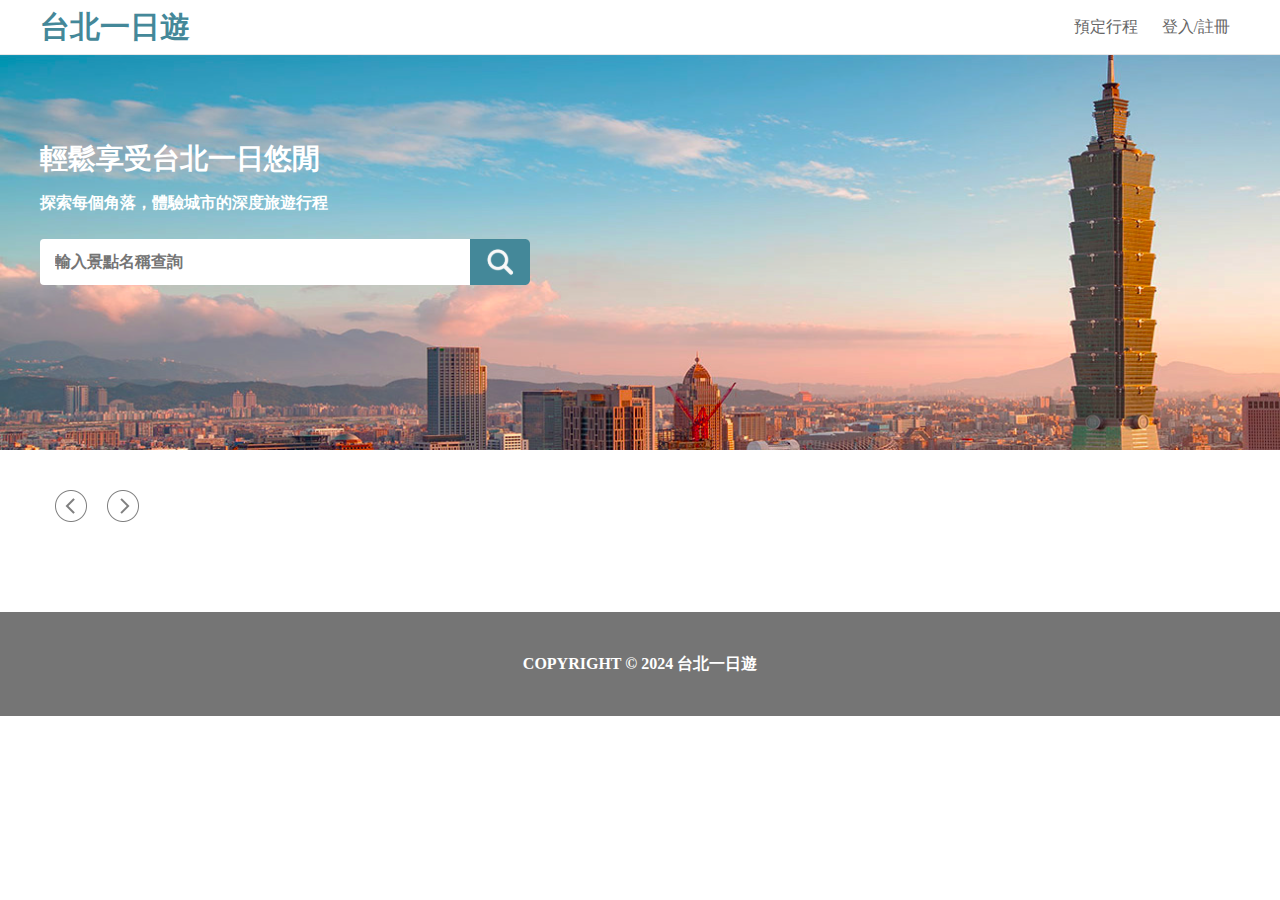
==== static/index.html @ b4a0a850 "[FEAT]add title a link" ====
<!DOCTYPE html>
<html lang="en">
  <head>
    <meta charset="UTF-8" />
    <meta name="viewport" content="width=device-width, initial-scale=1.0" />
    <title>Index</title>
    <link rel="stylesheet" href="/static/css/index.css" />
  </head>
  <body>
    <div class="header">
      <div class="head">
        <a class="title" href="/">台北一日遊</a>
        <div class="menu">
          <span class="item">預定行程</span>
          <span class="item">登入/註冊</span>
        </div>
      </div>
    </div>
    <div class="banner">
      <div class="slogan">
        <div class="title">輕鬆享受台北一日悠閒</div>
        <div class="subtitle">探索每個角落，體驗城市的深度旅遊行程</div>
        <div class="search-bar">
          <input class="search" type="text" placeholder="輸入景點名稱查詢" />
          <img
            class="btn"
            src="/static/images/btn.svg"
            onclick="onSearchBtnClick()"
          />
        </div>
      </div>
    </div>
    <div class="mrt-list">
      <img class="arrow arrow-left" src="/static/images/arrow-left.svg" />
      <div class="mrts"></div>
      <img class="arrow arrow-right" src="/static/images/arrow-right.svg" />
    </div>
    <div class="attractions"></div>
    <footer>COPYRIGHT © 2024 台北一日遊</footer>
    <script src="/static/js/index.js"></script>
  </body>
</html>
---- static/css/index.css ----
body {
  margin: 0;
  padding: 0;
  box-sizing: border-box;
}

a {
  text-decoration: none;
}

.header {
  background-color: white;
  position: sticky;
  top: 0;
  z-index: 10;
  border-bottom: 1px solid #e8e8e8;
}

.head {
  max-width: 1200px;
  display: flex;
  justify-content: space-between;
  align-items: center;
  margin: auto;
  padding: 10px;

  .title {
    color: #448899;
    font-size: 30px;
    line-height: 34px;
    font-weight: 700;
  }

  .menu {
    font-size: 16px;
    font-weight: 500;
    color: #666666;

    .item {
      padding: 10px;
    }
  }
}

.banner {
  background-image: url("/static/images/welcome.svg");
  background-size: cover;
  height: 320px;
  padding-top: 75px;
}

.slogan {
  max-width: 1200px;
  margin: auto;
  padding: 10px;
  color: white;
  font-weight: 700;

  .title {
    font-size: 28px;
    margin-bottom: 15px;
  }

  .subtitle {
    font-size: 16px;
    margin-bottom: 25px;
  }

  .search-bar {
    display: flex;
    align-items: center;

    .search {
      width: 400px;
      height: 46px;
      font-size: 16px;
      padding: 0 15px;
      border: 0;
      border-radius: 4px 0 0 4px;
      font-weight: 700;
    }

    .search:focus {
      outline: none;
    }

    .btn {
      cursor: pointer;
    }
  }
}

.mrt-list {
  box-sizing: border-box;
  max-width: 1200px;
  margin: 40px auto 20px;
  display: flex;
  align-items: center;
  padding: 0 15px;
  position: relative;

  &::after {
    content: "";
    position: absolute;
    right: 47px;
    width: 20px;
    height: 100%;
    background: linear-gradient(
      to right,
      rgba(255, 255, 255, 0),
      rgba(255, 255, 255, 1)
    );
    pointer-events: none;
  }

  .arrow {
    cursor: pointer;
  }

  .mrts {
    max-width: 1106px;
    overflow-x: auto;
    padding: 13px 10px;
    white-space: nowrap;

    .mrt {
      padding: 5px 15px;
      font-size: 16px;
      color: #666666;
      cursor: pointer;
    }
  }

  .mrts::-webkit-scrollbar {
    display: none;
  }
}

.attractions {
  box-sizing: border-box;
  max-width: 1200px;
  padding: 15px;
  display: grid;
  grid-template-columns: repeat(4, 1fr);
  gap: 30px;
  margin: auto;
  margin-bottom: 40px;

  .attraction {
    border-radius: 5px;
    border: 1px solid #e8e8e8;
    overflow: hidden;

    .image {
      background-image: url("/static/images/welcome.svg");
      background-size: cover;
      height: 197px;
      position: relative;

      .name {
        position: absolute;
        bottom: 0;
        width: -webkit-fill-available;
        padding: 10px;
        color: white;
        background-color: rgba(0, 0, 0, 0.6);
        font-weight: 700;
        overflow: hidden;
        text-overflow: ellipsis;
        white-space: nowrap;
      }
    }

    .info {
      display: flex;
      justify-content: space-between;
      padding: 10px;
      color: #757575;
    }
  }
}

footer {
  font-weight: 700;
  background-color: #757575;
  color: white;
  height: 104px;
  width: 100%;
  text-align: center;
  line-height: 104px;
}

@media screen and (min-width: 600px) and (max-width: 1040px) {
  .attractions {
    grid-template-columns: repeat(2, 1fr);
  }
}

@media screen and (min-width: 320px) and (max-width: 600px) {
  .head {
    padding-left: 10px;
  }

  .attractions {
    grid-template-columns: repeat(1, 1fr);
  }

  .slogan {
    padding: 20px;

    .search-bar > .search {
      width: 225px;
    }
  }
}
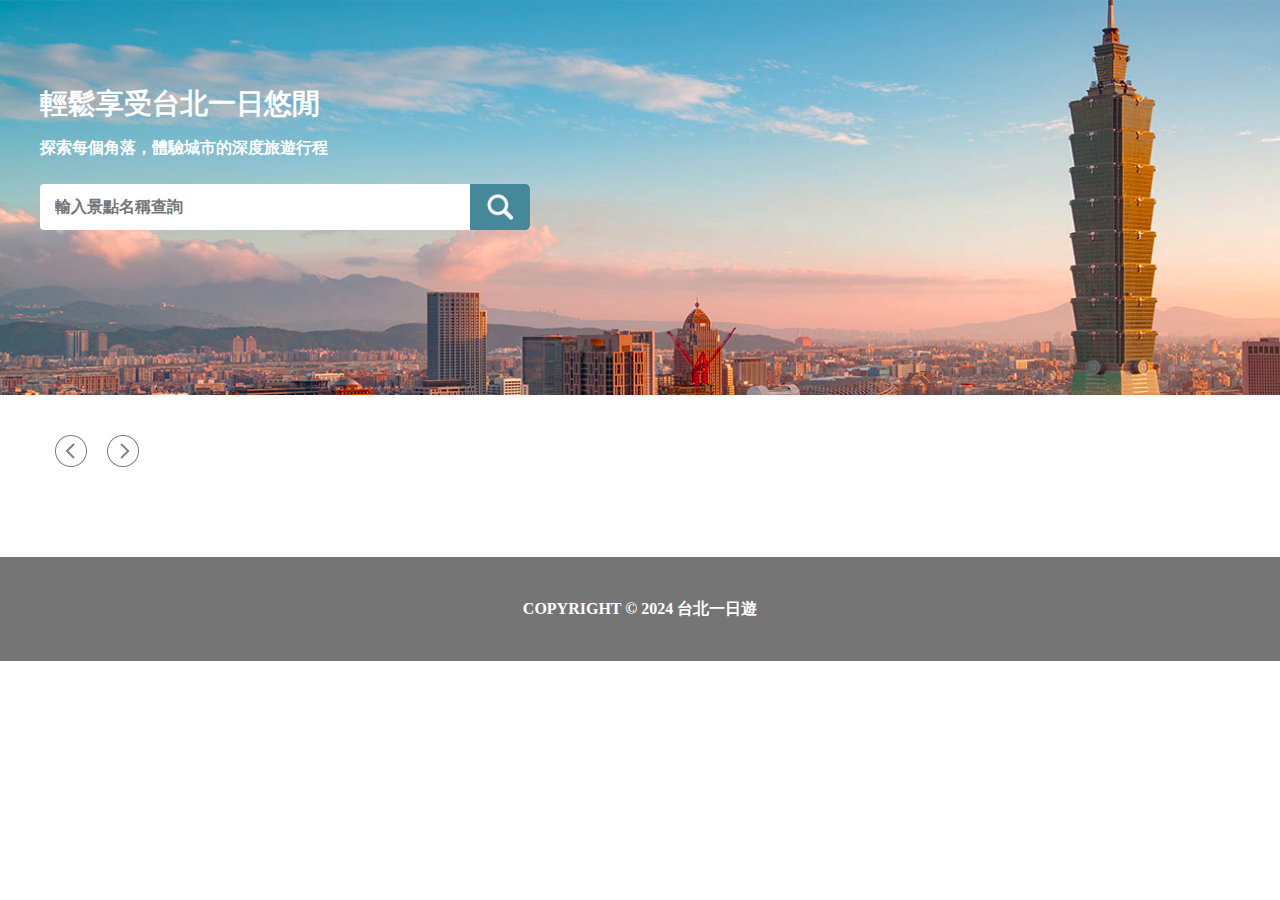
==== commit 80078e53: "[FEAT]拆分共用元件" ====
--- a/static/index.html
+++ b/static/index.html
@@ -5,17 +5,9 @@
     <meta name="viewport" content="width=device-width, initial-scale=1.0" />
     <title>Index</title>
     <link rel="stylesheet" href="/static/css/index.css" />
+    <link rel="stylesheet" href="/static/css/singin.css" />
   </head>
   <body>
-    <div class="header">
-      <div class="head">
-        <a class="title" href="/">台北一日遊</a>
-        <div class="menu">
-          <span class="item">預定行程</span>
-          <span class="item">登入/註冊</span>
-        </div>
-      </div>
-    </div>
     <div class="banner">
       <div class="slogan">
         <div class="title">輕鬆享受台北一日悠閒</div>
@@ -37,6 +29,8 @@
     </div>
     <div class="attractions"></div>
     <footer>COPYRIGHT © 2024 台北一日遊</footer>
-    <script src="/static/js/index.js"></script>
+    <div id="loginDialog" class="modal"></div>
+    <script type="module" src="/static/js/index.js"></script>
+    <script type="module" src="/static/js/share/user.js"></script>
   </body>
 </html>
--- a/static/css/index.css
+++ b/static/css/index.css
@@ -38,6 +38,7 @@
 
     .item {
       padding: 10px;
+      cursor: pointer;
     }
   }
 }
@@ -190,6 +191,18 @@
   line-height: 104px;
 }
 
+#loginDialog {
+  width: 100%;
+  height: 100%;
+  background-color: #0f0f0f80;
+  position: fixed;
+  top: 0;
+  z-index: 20;
+  padding-top: 80px;
+  box-sizing: border-box;
+  display: none;
+}
+
 @media screen and (min-width: 600px) and (max-width: 1040px) {
   .attractions {
     grid-template-columns: repeat(2, 1fr);
--- a/static/css/singin.css
+++ b/static/css/singin.css
@@ -0,0 +1,73 @@
+body {
+  margin: 0;
+  padding: 0;
+  box-sizing: border-box;
+}
+
+.modal-content {
+  background-color: white;
+  width: 340px;
+  text-align: center;
+  margin: auto;
+  border-radius: 6px;
+  overflow: hidden;
+  color: #666666;
+}
+
+.decorator {
+  width: 100%;
+  height: 10px;
+  background: linear-gradient(270deg, #337788 0%, #66aabb 100%);
+}
+
+.main {
+  padding: 25px 15px;
+
+  .title {
+    display: flex;
+    justify-content: space-between;
+    margin-bottom: 15px;
+
+    .wording {
+      font-size: 24px;
+      font-weight: 700;
+    }
+
+    .close {
+      cursor: pointer;
+    }
+  }
+
+  input {
+    box-sizing: border-box;
+    border: 1px solid #cccccc;
+    padding-left: 15px;
+    width: 310px;
+    height: 47px;
+    border-radius: 5px;
+    margin-bottom: 10px;
+    font-size: 16px;
+  }
+
+  #loginBtn,
+  #signupBtn {
+    width: 310px;
+    height: 47px;
+    background-color: #448899;
+    color: white;
+    font-size: 19px;
+    border-radius: 5px;
+    border: none;
+    margin-bottom: 10px;
+    cursor: pointer;
+  }
+
+  .response-info {
+    margin-bottom: 10px;
+  }
+
+  .signup,
+  .signin {
+    cursor: pointer;
+  }
+}
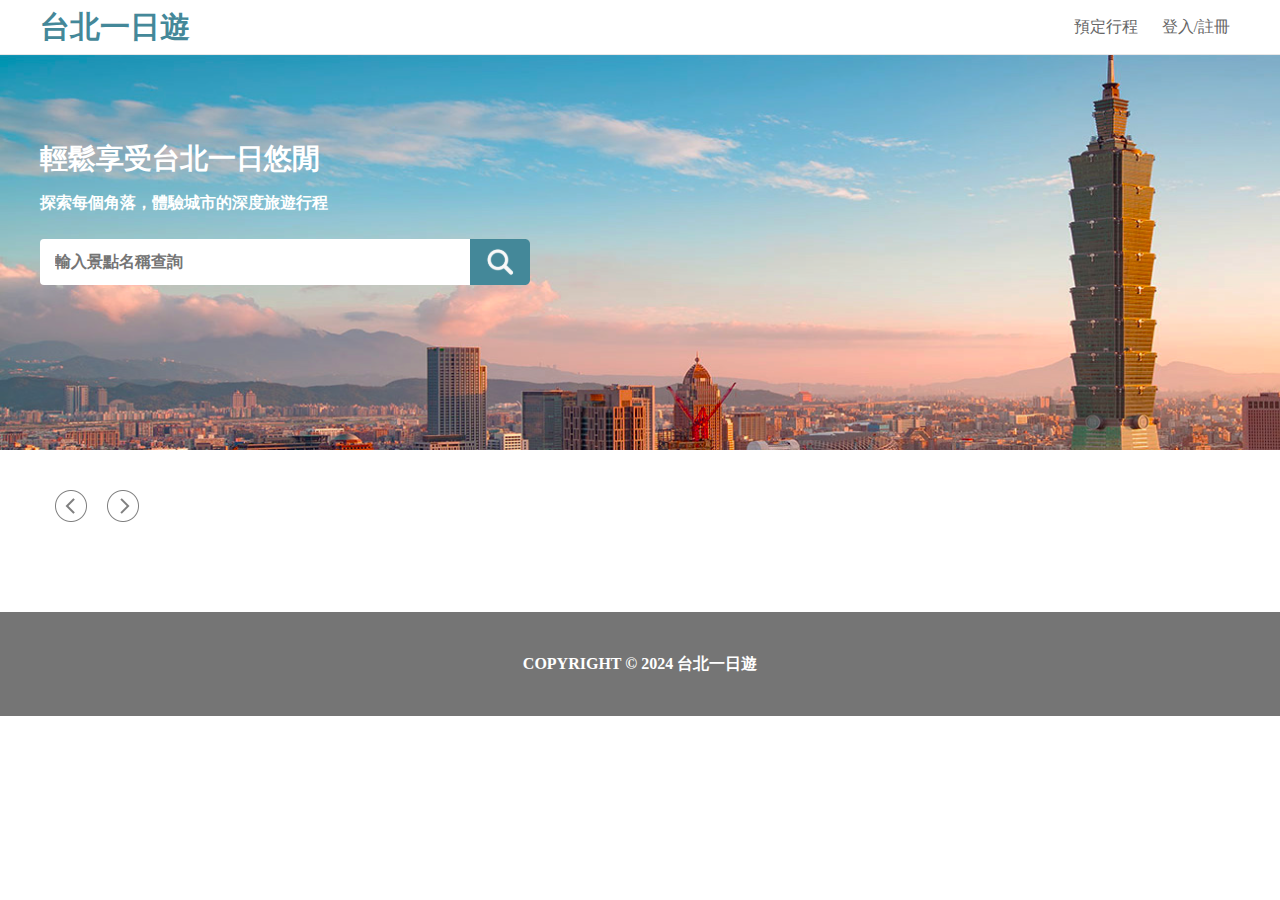
==== commit c31d1c99: "[refactor]header css 拆分" ====
--- a/static/index.html
+++ b/static/index.html
@@ -5,6 +5,7 @@
     <meta name="viewport" content="width=device-width, initial-scale=1.0" />
     <title>Index</title>
     <link rel="stylesheet" href="/static/css/index.css" />
+    <link rel="stylesheet" href="/static/css/header.css" />
     <link rel="stylesheet" href="/static/css/singin.css" />
   </head>
   <body>
--- a/static/css/index.css
+++ b/static/css/index.css
@@ -6,41 +6,6 @@
 
 a {
   text-decoration: none;
-}
-
-.header {
-  background-color: white;
-  position: sticky;
-  top: 0;
-  z-index: 10;
-  border-bottom: 1px solid #e8e8e8;
-}
-
-.head {
-  max-width: 1200px;
-  display: flex;
-  justify-content: space-between;
-  align-items: center;
-  margin: auto;
-  padding: 10px;
-
-  .title {
-    color: #448899;
-    font-size: 30px;
-    line-height: 34px;
-    font-weight: 700;
-  }
-
-  .menu {
-    font-size: 16px;
-    font-weight: 500;
-    color: #666666;
-
-    .item {
-      padding: 10px;
-      cursor: pointer;
-    }
-  }
 }
 
 .banner {
--- a/static/css/header.css
+++ b/static/css/header.css
@@ -0,0 +1,38 @@
+a {
+  text-decoration: none;
+}
+
+.header {
+  background-color: white;
+  position: sticky;
+  top: 0;
+  z-index: 100;
+  border-bottom: 1px solid #e8e8e8;
+}
+
+.head {
+  max-width: 1200px;
+  display: flex;
+  justify-content: space-between;
+  align-items: center;
+  margin: auto;
+  padding: 10px;
+
+  .title {
+    color: #448899;
+    font-size: 30px;
+    line-height: 34px;
+    font-weight: 700;
+  }
+
+  .menu {
+    font-size: 16px;
+    font-weight: 500;
+    color: #666666;
+
+    .item {
+      padding: 10px;
+      cursor: pointer;
+    }
+  }
+}
